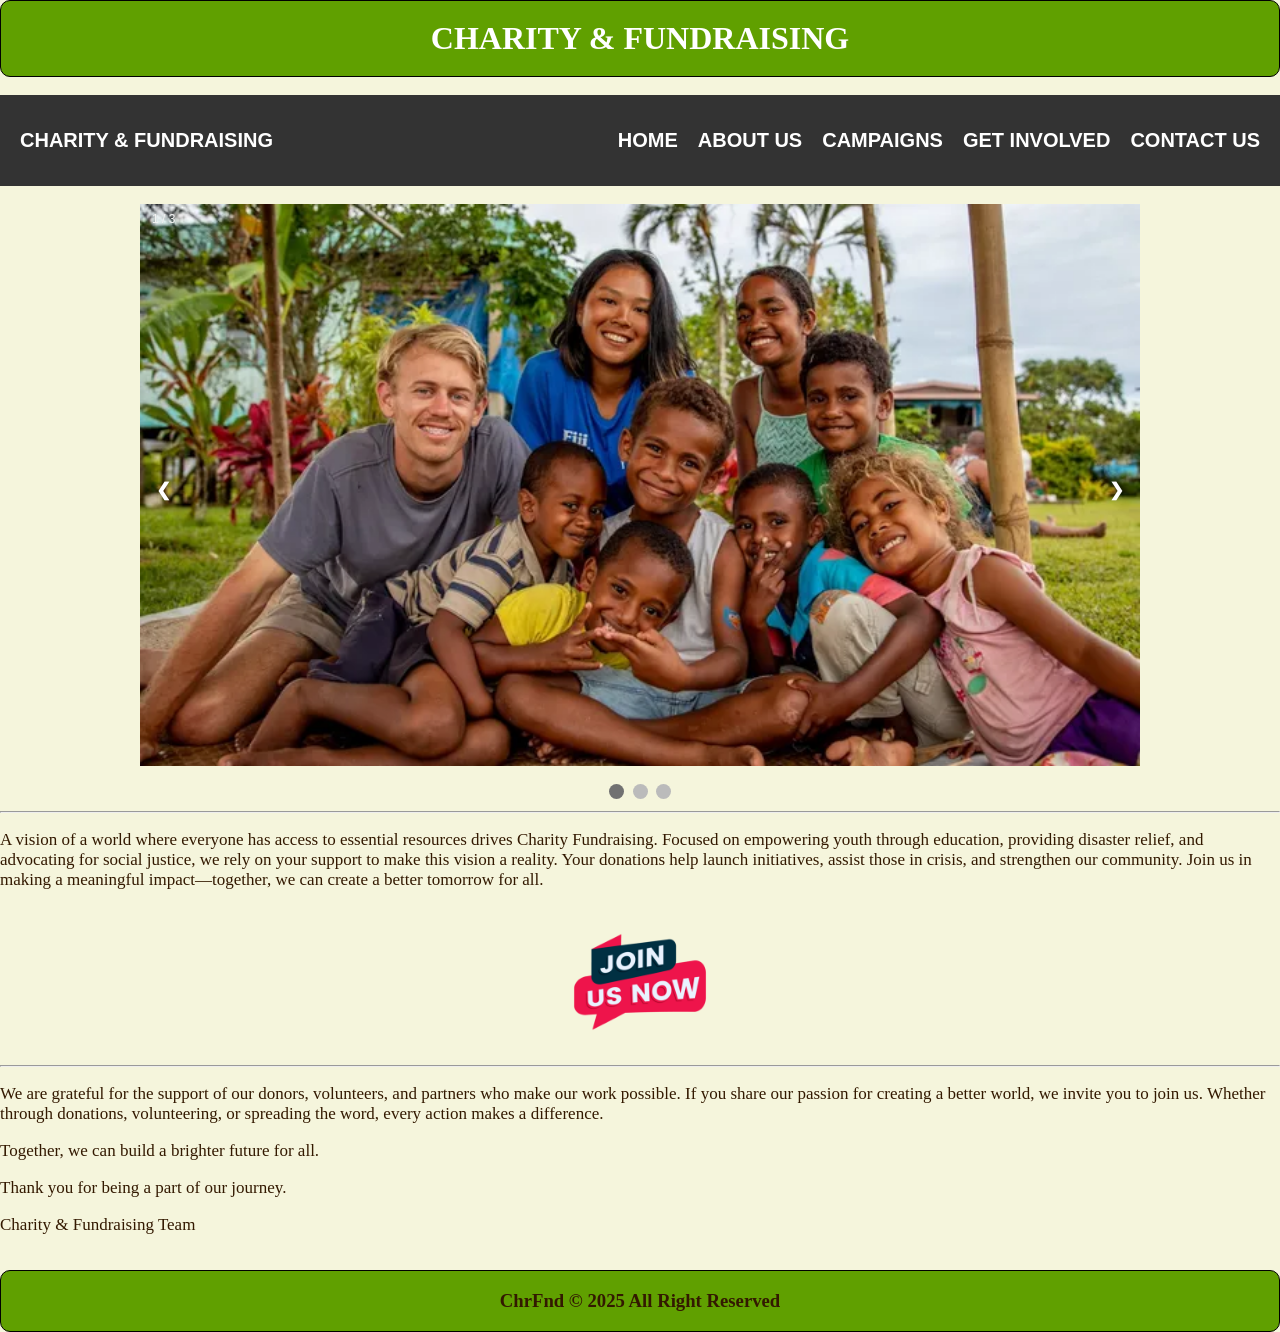
==== index.html @ 7e3fa703 "test" ====
<!DOCTYPE html>
<html lang="en">
  <head>
    <meta charset="UTF-8" />
    <meta name="viewport" content="width=device-width, initial-scale=1.0" />
    <title>Document</title>
    <link rel="stylesheet" href="style.css" />
  </head>
  <body>
    <header id="table">
      <h1 style="color: rgb(255, 255, 255);">CHARITY & FUNDRAISING</h1>
    </header>
    <br />
    <main>
  
      <nav class="navbar">
        <div class="logo">CHARITY & FUNDRAISING</div>
        <div class="hamburger" onclick="toggleMenu()">☰</div>
        <ul class="nav-links" id="navLinks">
          <li><a href="index.html">HOME</a></li>
          <li><a href="aboutUs.html">ABOUT US</a></li>
          <li><a href="Campaign.html">CAMPAIGNS</a></li>
          <li><a href="GetInvolved.html">GET INVOLVED</a></li>
          <li><a href="contactUs.html">CONTACT US</a></li>
        </ul>
      </nav>
      

      <br />
      <!DOCTYPE html>
      <html>
        <head>
          <meta name="viewport" content="width=device-width, initial-scale=1" />
          <style>
            * {
              box-sizing: border-box;
            }
            body {
              font-family: Verdana, sans-serif;
              margin: 0;
            }
            .mySlides {
              display: none;
            }
            img {
              vertical-align: middle;
            }

            .slideshow-container {
              max-width: 1000px;
              position: relative;
              margin: auto;
            }

            .prev,
            .next {
              cursor: pointer;
              position: absolute;
              top: 50%;
              width: auto;
              padding: 16px;
              margin-top: -22px;
              color: white;
              font-weight: bold;
              font-size: 18px;
              transition: 0.6s ease;
              border-radius: 0 3px 3px 0;
              user-select: none;
            }

         
            .next {
              right: 0;
              border-radius: 3px 0 0 3px;
            }

           
            .next:hover {
              background-color: rgba(0, 0, 0, 0.8);
            }


            .text {
              color: #f2f2f2;
              font-size: 15px;
              padding: 8px 12px;
              position: absolute;
              bottom: 8px;
              width: 100%;
              text-align: center;
            }


            .numbertext {
              color: #f2f2f2;
              font-size: 12px;
              padding: 8px 12px;
              position: absolute;
              top: 0;
            }

            .dot {
              cursor: pointer;
              height: 15px;
              width: 15px;
              margin: 0 2px;
              background-color: #bbb;
              border-radius: 50%;
              display: inline-block;
              transition: background-color 0.6s ease;
            }

            .active,
            .dot:hover {
              background-color: #717171;
            }

            .fade {
              animation-name: fade;
              animation-duration: 1.5s;
            }

            @keyframes fade {
              from {
                opacity: 0.4;
              }
              to {
                opacity: 1;
              }
            }

            @media only screen and (max-width: 300px) {
              .prev,
              .next,
              .text {
                font-size: 11px;
              }
            }
          </style>
        </head>
        <body>
          <div class="slideshow-container">
            <div class="mySlides fade">
              <div class="numbertext">1 / 3</div>
              <img src="charity.jpg" style="width: 100%" height="100%" />
            </div>

            <div class="mySlides fade">
              <div class="numbertext">2 / 3</div>
              <img src="fund.jpg" style="width: 100%" height="100%"/>
            </div>

            <div class="mySlides fade">
              <div class="numbertext">3 / 3</div>
              <img src="sympathy.jpg" style="width: 100%" height="100%" />
            </div>

            <a class="prev" onclick="plusSlides(-1)">❮</a>
            <a class="next" onclick="plusSlides(1)">❯</a>
          </div>
          <br />

          <div style="text-align: center">
            <span class="dot" onclick="currentSlide(1)"></span>
            <span class="dot" onclick="currentSlide(2)"></span>
            <span class="dot" onclick="currentSlide(3)"></span>
          </div>

          <script>
            let slideIndex = 1;
            showSlides(slideIndex);

            function plusSlides(n) {
              showSlides((slideIndex += n));
            }

            function currentSlide(n) {
              showSlides((slideIndex = n));
            }

            function showSlides(n) {
              let i;
              let slides = document.getElementsByClassName("mySlides");
              let dots = document.getElementsByClassName("dot");
              if (n > slides.length) {
                slideIndex = 1;
              }
              if (n < 1) {
                slideIndex = slides.length;
              }
              for (i = 0; i < slides.length; i++) {
                slides[i].style.display = "none";
              }
              for (i = 0; i < dots.length; i++) {
                dots[i].className = dots[i].className.replace(" active", "");
              }
              slides[slideIndex - 1].style.display = "block";
              dots[slideIndex - 1].className += " active";
}
</script>
      <hr />
      <p>
        A vision of a world where everyone has access to essential resources
        drives Charity Fundraising. Focused on empowering youth through
        education, providing disaster relief, and advocating for social justice,
        we rely on your support to make this vision a reality. Your donations
        help launch initiatives, assist those in crisis, and strengthen our
        community. Join us in making a meaningful impact—together, we can create
        a better tomorrow for all.
      </p>
    </main>

    <a href="contactUs.html">
      <img
        style="display: block; margin: auto"
        src="join us.jpg"
        alt="Join Us"
        height="150"
      />
    </a>
    <hr />
    <p>
      We are grateful for the support of our donors, volunteers, and partners
      who make our work possible. If you share our passion for creating a better
      world, we invite you to join us. Whether through donations, volunteering,
      or spreading the word, every action makes a difference.
    </p>
    <p>Together, we can build a brighter future for all.</p>
    <p>Thank you for being a part of our journey.</p>
    <p>Charity & Fundraising Team</p>
  </body>
  <br />
  <footer>
    <h3>ChrFnd © 2025 All Right Reserved</h3>
  </footer>

  <script>
    function toggleMenu() {
      const navLinks = document.getElementById("navLinks");
      navLinks.classList.toggle("show");
    }
  </script>
</html>
---- style.css ----
body {
  background-color: beige;
}

h1 {
  font-family: Consolas;
  font-size: 10;
  color: #331900; 
  line-height: 1.0;
}

h2 {
  font-family: Consolas;
  font-size: 10;
  color: #331900;
}

h3 {
  font-family: Consolas;
  font-size: 10;
  color: #331900; 
}

p {
  font-family: Consolas;
  font-size: 17px;
  color: #331900; 
}

ol {
  font-family: Consolas;
  font-size: 20px;
  color: #331900; 
}

ul {
  font-size: 20px;
  color: #331900; 
}

footer {
  font-family: Consolas;
  font-size: 10;
  color: #331900; 
  text-align: center;
  background-color: rgb(96, 160, 0); 
  border-radius: 10px;
  border: 1px solid black;
}

#Para1 {
  font-family: Consolas;
  font-size: 25px;
  font-weight: bold;
  color: black; 
  text-decoration: none;
}

#table {
  text-decoration: none;
  width: 100%;
  text-align: center;
  border-collapse: collapse;
  background-color: rgb(96, 160, 0); 
  border-radius: 10px;
  border: 1px solid black;
}

#table a {
  font-family: Consolas;
  color: white; 
  text-decoration: none; 
  font-weight: bold; 
}

#table a:hover {
  text-decoration: underline;
}

#Para3 {
  font-family: Consolas;
  font-size: 10;
  color: black;
  font-weight: bold;
}

#Para4 {
  text-align: center;
  width: 100%;
  border-collapse: collapse;
  background-color: #d7a859; 
}

.contact-container {
  max-width: 600px;
  margin: 0 auto;
  background-color: #fff;
  padding: 20px;
  border-radius: 8px;
  box-shadow: 0 4px 10px rgba(0, 0, 0, 0.1);
}

.contact-container h2 {
  text-align: center;
  color: #331900;
  margin-bottom: 20px;
  font-size: 2rem;
}

.contact-container p {
  text-align: center;
  margin-bottom: 30px;
  font-size: 1.1rem;
  color: #331900;
}

.input-group {
  margin-bottom: 20px;
}

.input-group label {
  font-size: 1.1rem;
  margin-bottom: 5px;
  display: block;
  color: #331900;
}

.input-group input,
.input-group textarea {
  width: 100%;
  padding: 10px;
  border: 1px solid #ccc;
  border-radius: 5px;
  font-size: 1rem;
  color: #331900;
  outline: none;
  transition: border-color 0.3s ease;
}

.input-group input:focus,
.input-group textarea:focus {
  border-color: rgb(96, 160, 0);
}

.submit-btn {
  text-align: center;
}

.submit-btn input[type="submit"] {
  background-color: rgb(96, 160, 0);
  color: white;
  padding: 12px 20px;
  border: none;
  border-radius: 5px;
  font-size: 1.1rem;
  cursor: pointer;
  transition: background-color 0.3s ease;
}

.submit-btn input[type="submit"]:hover {
  background-color: #5c9c00;
}

button {
  background-color: rgb(247, 209, 140);
  color: #a67c00;
  border: none;
  cursor: pointer;
  border-radius: 8px;
  width: 70px;
  height: 30px;
  transition: 0.3s;
}

button:hover {
  background-color: #ffbf00;
  box-shadow: 0 0 0 5px #ffdc73;
  color: #fff;
}


/* Navigation styles */
.navbar {
  display: flex;
  justify-content: space-between;
  align-items: center;
  background-color: #333;
  padding: 14px 20px;
}

.navbar .logo {
  color: white;
  font-size: 20px;
  font-weight: bold;
}

.nav-links {
  list-style: none;
  display: flex;
  gap: 20px;
}

.nav-links li a {
  color: white;
  text-decoration: none;
  font-weight: bold;
}

.hamburger {
  display: none;
  font-size: 24px;
  color: white;
  cursor: pointer;
}

/* Responsive for mobile */
@media screen and (max-width: 768px) {
  .nav-links {
    display: none;
    flex-direction: column;
    background-color: #333;
    width: 100%;
    position: absolute;
    top: 60px;
    left: 0;
    z-index: 1;
  }

  .nav-links.show {
    display: flex;
  }

  .hamburger {
    display: block;
  }
}
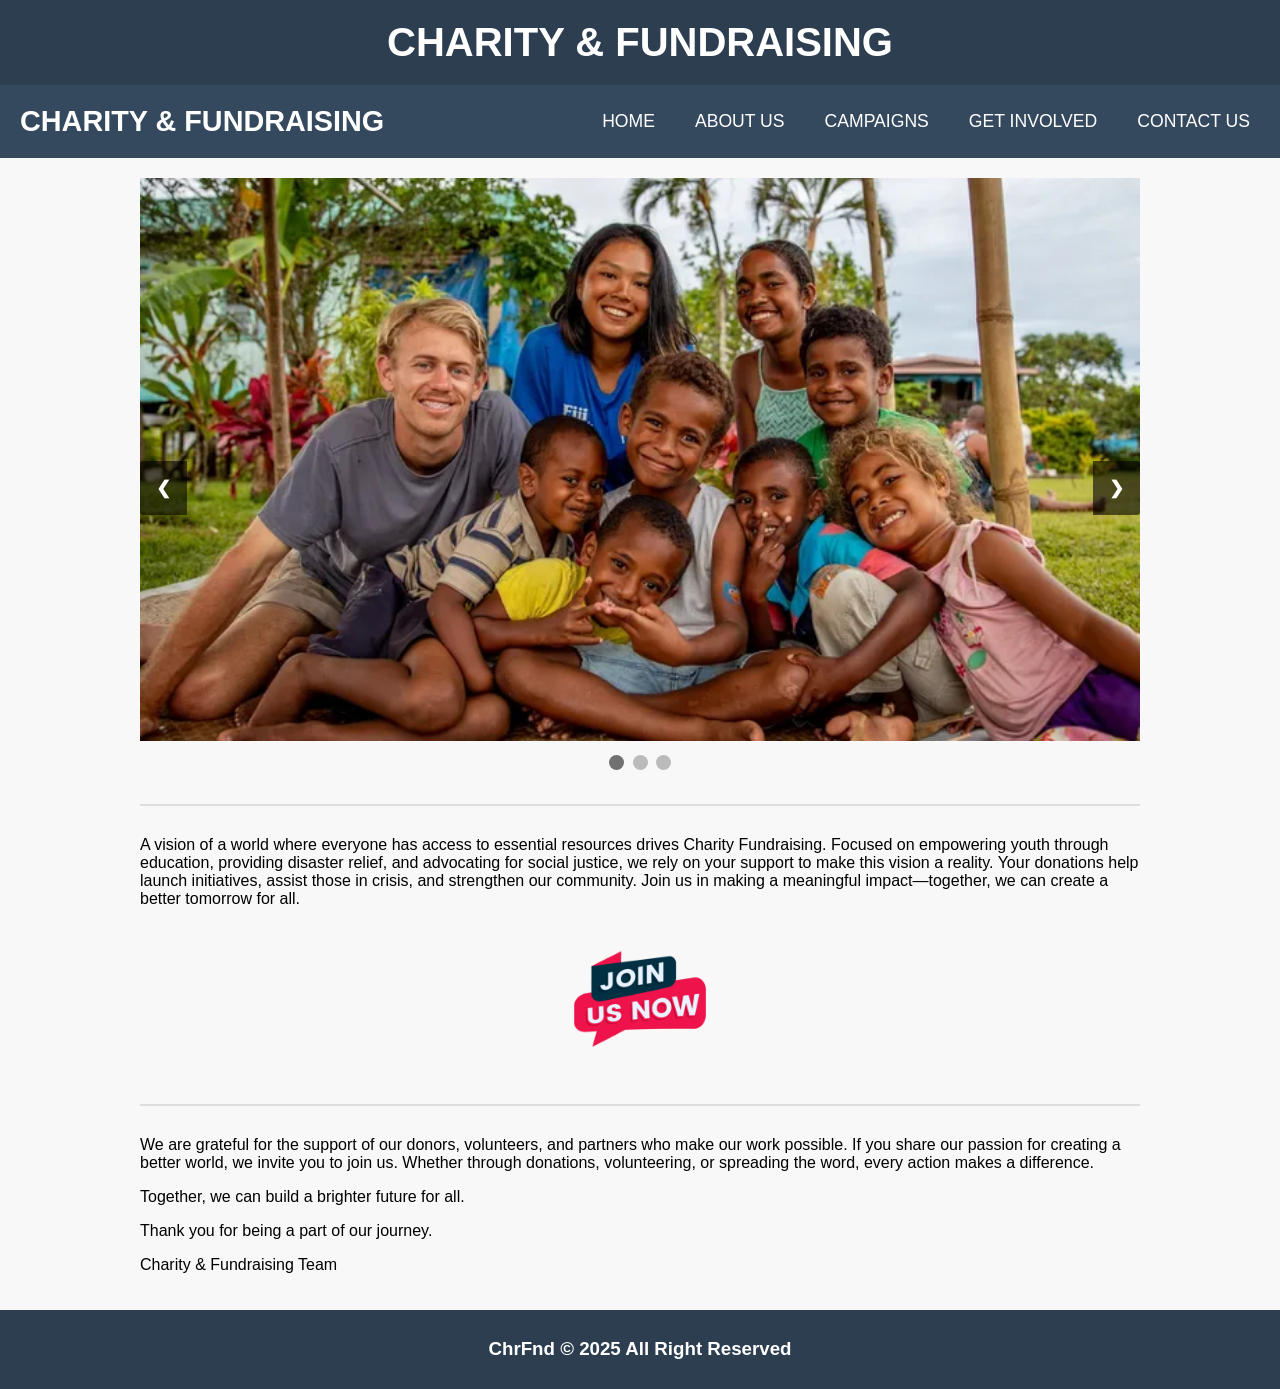
==== commit 0196cb5f: "last" ====
--- a/index.html
+++ b/index.html
@@ -3,202 +3,214 @@
   <head>
     <meta charset="UTF-8" />
     <meta name="viewport" content="width=device-width, initial-scale=1.0" />
-    <title>Document</title>
-    <link rel="stylesheet" href="style.css" />
+    <title>Charity & Fundraising</title>
+    <style>
+      /* General Styles */
+      body {
+        font-family: 'Verdana', sans-serif;
+        margin: 0;
+        background-color: #f8f8f8;
+      }
+
+      header {
+        background-color: #2c3e50;
+        color: white;
+        padding: 20px;
+        text-align: center;
+      }
+
+      header h1 {
+        margin: 0;
+        font-size: 2.5em;
+      }
+
+      main {
+        max-width: 1000px;
+        margin: auto;
+        padding: 20px;
+      }
+
+      footer {
+        background-color: #2c3e50;
+        color: white;
+        text-align: center;
+        padding: 10px 0;
+      }
+
+      hr {
+        margin: 30px 0;
+        border: 1px solid #ddd;
+      }
+
+      /* Navbar Styles */
+      .navbar {
+        display: flex;
+        justify-content: space-between;
+        align-items: center;
+        background-color: #34495e;
+        padding: 10px 20px;
+      }
+
+      .navbar .logo {
+        color: white;
+        font-size: 1.8em;
+        font-weight: bold;
+      }
+
+      .navbar ul {
+        list-style: none;
+        padding: 0;
+        display: flex;
+      }
+
+      .navbar ul li {
+        margin-left: 20px;
+      }
+
+      .navbar ul li a {
+        color: white;
+        text-decoration: none;
+        font-size: 1.1em;
+        padding: 10px;
+      }
+
+      .navbar ul li a:hover {
+        background-color: #2c3e50;
+        border-radius: 5px;
+      }
+
+      .hamburger {
+        display: none;
+        font-size: 30px;
+        color: white;
+        cursor: pointer;
+      }
+
+      /* Slideshow Styles */
+      .slideshow-container {
+        position: relative;
+        max-width: 100%;
+        margin: auto;
+      }
+
+      .mySlides {
+        display: none;
+      }
+
+      .prev,
+      .next {
+        position: absolute;
+        top: 50%;
+        padding: 16px;
+        background-color: rgba(0, 0, 0, 0.6);
+        color: white;
+        font-weight: bold;
+        font-size: 18px;
+        cursor: pointer;
+        transition: background-color 0.3s;
+      }
+
+      .prev {
+        left: 0;
+        border-radius: 3px 0 0 3px;
+      }
+
+      .next {
+        right: 0;
+        border-radius: 0 3px 3px 0;
+      }
+
+      .prev:hover,
+      .next:hover {
+        background-color: rgba(0, 0, 0, 0.8);
+      }
+
+      .dot {
+        height: 15px;
+        width: 15px;
+        margin: 0 2px;
+        background-color: #bbb;
+        border-radius: 50%;
+        display: inline-block;
+        transition: background-color 0.6s ease;
+        cursor: pointer;
+      }
+
+      .active,
+      .dot:hover {
+        background-color: #717171;
+      }
+
+      /* Mobile Responsiveness */
+      @media (max-width: 768px) {
+        .navbar ul {
+          display: none;
+          flex-direction: column;
+          position: absolute;
+          top: 60px;
+          left: 0;
+          right: 0;
+          background-color: #34495e;
+          text-align: center;
+          padding: 10px;
+          z-index: 1;
+        }
+
+        .navbar ul li {
+          margin: 10px 0;
+        }
+
+        .hamburger {
+          display: block;
+        }
+
+        .navbar ul.show {
+          display: flex;
+        }
+      }
+    </style>
   </head>
+
   <body>
-    <header id="table">
-      <h1 style="color: rgb(255, 255, 255);">CHARITY & FUNDRAISING</h1>
+    <header>
+      <h1>CHARITY & FUNDRAISING</h1>
     </header>
-    <br />
+
+    <nav class="navbar">
+      <div class="logo">CHARITY & FUNDRAISING</div>
+      <div class="hamburger" onclick="toggleMenu()">☰</div>
+      <ul id="navLinks">
+        <li><a href="index.html">HOME</a></li>
+        <li><a href="aboutUs.html">ABOUT US</a></li>
+        <li><a href="Campaign.html">CAMPAIGNS</a></li>
+        <li><a href="GetInvolved.html">GET INVOLVED</a></li>
+        <li><a href="contactUs.html">CONTACT US</a></li>
+      </ul>
+    </nav>
+
     <main>
-  
-      <nav class="navbar">
-        <div class="logo">CHARITY & FUNDRAISING</div>
-        <div class="hamburger" onclick="toggleMenu()">☰</div>
-        <ul class="nav-links" id="navLinks">
-          <li><a href="index.html">HOME</a></li>
-          <li><a href="aboutUs.html">ABOUT US</a></li>
-          <li><a href="Campaign.html">CAMPAIGNS</a></li>
-          <li><a href="GetInvolved.html">GET INVOLVED</a></li>
-          <li><a href="contactUs.html">CONTACT US</a></li>
-        </ul>
-      </nav>
-      
-
-      <br />
-      <!DOCTYPE html>
-      <html>
-        <head>
-          <meta name="viewport" content="width=device-width, initial-scale=1" />
-          <style>
-            * {
-              box-sizing: border-box;
-            }
-            body {
-              font-family: Verdana, sans-serif;
-              margin: 0;
-            }
-            .mySlides {
-              display: none;
-            }
-            img {
-              vertical-align: middle;
-            }
-
-            .slideshow-container {
-              max-width: 1000px;
-              position: relative;
-              margin: auto;
-            }
-
-            .prev,
-            .next {
-              cursor: pointer;
-              position: absolute;
-              top: 50%;
-              width: auto;
-              padding: 16px;
-              margin-top: -22px;
-              color: white;
-              font-weight: bold;
-              font-size: 18px;
-              transition: 0.6s ease;
-              border-radius: 0 3px 3px 0;
-              user-select: none;
-            }
-
-         
-            .next {
-              right: 0;
-              border-radius: 3px 0 0 3px;
-            }
-
-           
-            .next:hover {
-              background-color: rgba(0, 0, 0, 0.8);
-            }
-
-
-            .text {
-              color: #f2f2f2;
-              font-size: 15px;
-              padding: 8px 12px;
-              position: absolute;
-              bottom: 8px;
-              width: 100%;
-              text-align: center;
-            }
-
-
-            .numbertext {
-              color: #f2f2f2;
-              font-size: 12px;
-              padding: 8px 12px;
-              position: absolute;
-              top: 0;
-            }
-
-            .dot {
-              cursor: pointer;
-              height: 15px;
-              width: 15px;
-              margin: 0 2px;
-              background-color: #bbb;
-              border-radius: 50%;
-              display: inline-block;
-              transition: background-color 0.6s ease;
-            }
-
-            .active,
-            .dot:hover {
-              background-color: #717171;
-            }
-
-            .fade {
-              animation-name: fade;
-              animation-duration: 1.5s;
-            }
-
-            @keyframes fade {
-              from {
-                opacity: 0.4;
-              }
-              to {
-                opacity: 1;
-              }
-            }
-
-            @media only screen and (max-width: 300px) {
-              .prev,
-              .next,
-              .text {
-                font-size: 11px;
-              }
-            }
-          </style>
-        </head>
-        <body>
-          <div class="slideshow-container">
-            <div class="mySlides fade">
-              <div class="numbertext">1 / 3</div>
-              <img src="charity.jpg" style="width: 100%" height="100%" />
-            </div>
-
-            <div class="mySlides fade">
-              <div class="numbertext">2 / 3</div>
-              <img src="fund.jpg" style="width: 100%" height="100%"/>
-            </div>
-
-            <div class="mySlides fade">
-              <div class="numbertext">3 / 3</div>
-              <img src="sympathy.jpg" style="width: 100%" height="100%" />
-            </div>
-
-            <a class="prev" onclick="plusSlides(-1)">❮</a>
-            <a class="next" onclick="plusSlides(1)">❯</a>
-          </div>
-          <br />
-
-          <div style="text-align: center">
-            <span class="dot" onclick="currentSlide(1)"></span>
-            <span class="dot" onclick="currentSlide(2)"></span>
-            <span class="dot" onclick="currentSlide(3)"></span>
-          </div>
-
-          <script>
-            let slideIndex = 1;
-            showSlides(slideIndex);
-
-            function plusSlides(n) {
-              showSlides((slideIndex += n));
-            }
-
-            function currentSlide(n) {
-              showSlides((slideIndex = n));
-            }
-
-            function showSlides(n) {
-              let i;
-              let slides = document.getElementsByClassName("mySlides");
-              let dots = document.getElementsByClassName("dot");
-              if (n > slides.length) {
-                slideIndex = 1;
-              }
-              if (n < 1) {
-                slideIndex = slides.length;
-              }
-              for (i = 0; i < slides.length; i++) {
-                slides[i].style.display = "none";
-              }
-              for (i = 0; i < dots.length; i++) {
-                dots[i].className = dots[i].className.replace(" active", "");
-              }
-              slides[slideIndex - 1].style.display = "block";
-              dots[slideIndex - 1].className += " active";
-}
-</script>
+      <div class="slideshow-container">
+        <div class="mySlides fade">
+          <img src="charity.jpg" style="width: 100%" />
+        </div>
+        <div class="mySlides fade">
+          <img src="fund.jpg" style="width: 100%" />
+        </div>
+        <div class="mySlides fade">
+          <img src="sympathy.jpg" style="width: 100%" />
+        </div>
+        <a class="prev" onclick="plusSlides(-1)">❮</a>
+        <a class="next" onclick="plusSlides(1)">❯</a>
+      </div>
+
+      <div style="text-align: center; margin-top: 10px">
+        <span class="dot" onclick="currentSlide(1)"></span>
+        <span class="dot" onclick="currentSlide(2)"></span>
+        <span class="dot" onclick="currentSlide(3)"></span>
+      </div>
+
       <hr />
+
       <p>
         A vision of a world where everyone has access to essential resources
         drives Charity Fundraising. Focused on empowering youth through
@@ -208,36 +220,65 @@
         community. Join us in making a meaningful impact—together, we can create
         a better tomorrow for all.
       </p>
+
+      <a href="contactUs.html">
+        <img style="display: block; margin: auto" src="join us.jpg" alt="Join Us" height="150" />
+      </a>
+
+      <hr />
+
+      <p>
+        We are grateful for the support of our donors, volunteers, and partners
+        who make our work possible. If you share our passion for creating a better
+        world, we invite you to join us. Whether through donations, volunteering,
+        or spreading the word, every action makes a difference.
+      </p>
+
+      <p>Together, we can build a brighter future for all.</p>
+      <p>Thank you for being a part of our journey.</p>
+      <p>Charity & Fundraising Team</p>
     </main>
 
-    <a href="contactUs.html">
-      <img
-        style="display: block; margin: auto"
-        src="join us.jpg"
-        alt="Join Us"
-        height="150"
-      />
-    </a>
-    <hr />
-    <p>
-      We are grateful for the support of our donors, volunteers, and partners
-      who make our work possible. If you share our passion for creating a better
-      world, we invite you to join us. Whether through donations, volunteering,
-      or spreading the word, every action makes a difference.
-    </p>
-    <p>Together, we can build a brighter future for all.</p>
-    <p>Thank you for being a part of our journey.</p>
-    <p>Charity & Fundraising Team</p>
+    <footer>
+      <h3>ChrFnd © 2025 All Right Reserved</h3>
+    </footer>
+
+    <script>
+      let slideIndex = 1;
+      showSlides(slideIndex);
+
+      function plusSlides(n) {
+        showSlides((slideIndex += n));
+      }
+
+      function currentSlide(n) {
+        showSlides((slideIndex = n));
+      }
+
+      function showSlides(n) {
+        let i;
+        let slides = document.getElementsByClassName("mySlides");
+        let dots = document.getElementsByClassName("dot");
+        if (n > slides.length) {
+          slideIndex = 1;
+        }
+        if (n < 1) {
+          slideIndex = slides.length;
+        }
+        for (i = 0; i < slides.length; i++) {
+          slides[i].style.display = "none";
+        }
+        for (i = 0; i < dots.length; i++) {
+          dots[i].className = dots[i].className.replace(" active", "");
+        }
+        slides[slideIndex - 1].style.display = "block";
+        dots[slideIndex - 1].className += " active";
+      }
+
+      function toggleMenu() {
+        const navLinks = document.getElementById("navLinks");
+        navLinks.classList.toggle("show");
+      }
+    </script>
   </body>
-  <br />
-  <footer>
-    <h3>ChrFnd © 2025 All Right Reserved</h3>
-  </footer>
-
-  <script>
-    function toggleMenu() {
-      const navLinks = document.getElementById("navLinks");
-      navLinks.classList.toggle("show");
-    }
-  </script>
 </html>
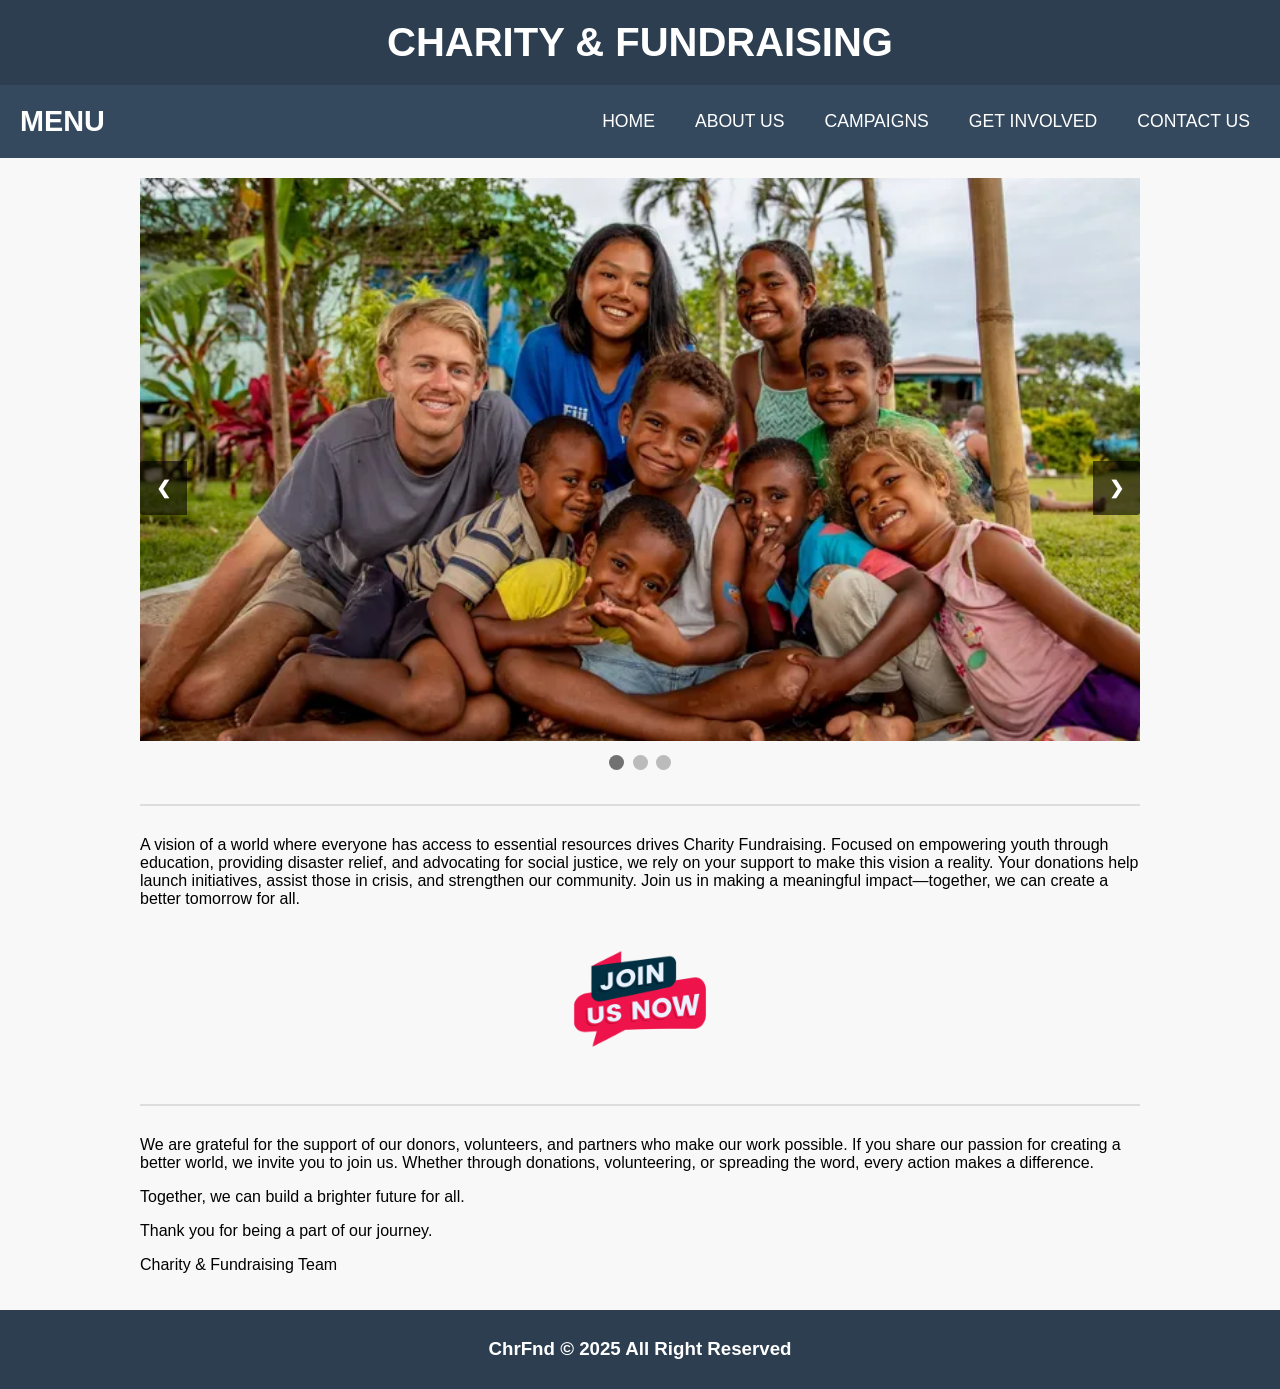
==== commit 612a3063: "oyeah" ====
--- a/index.html
+++ b/index.html
@@ -177,7 +177,7 @@
     </header>
 
     <nav class="navbar">
-      <div class="logo">CHARITY & FUNDRAISING</div>
+      <div class="logo">MENU</div>
       <div class="hamburger" onclick="toggleMenu()">☰</div>
       <ul id="navLinks">
         <li><a href="index.html">HOME</a></li>
